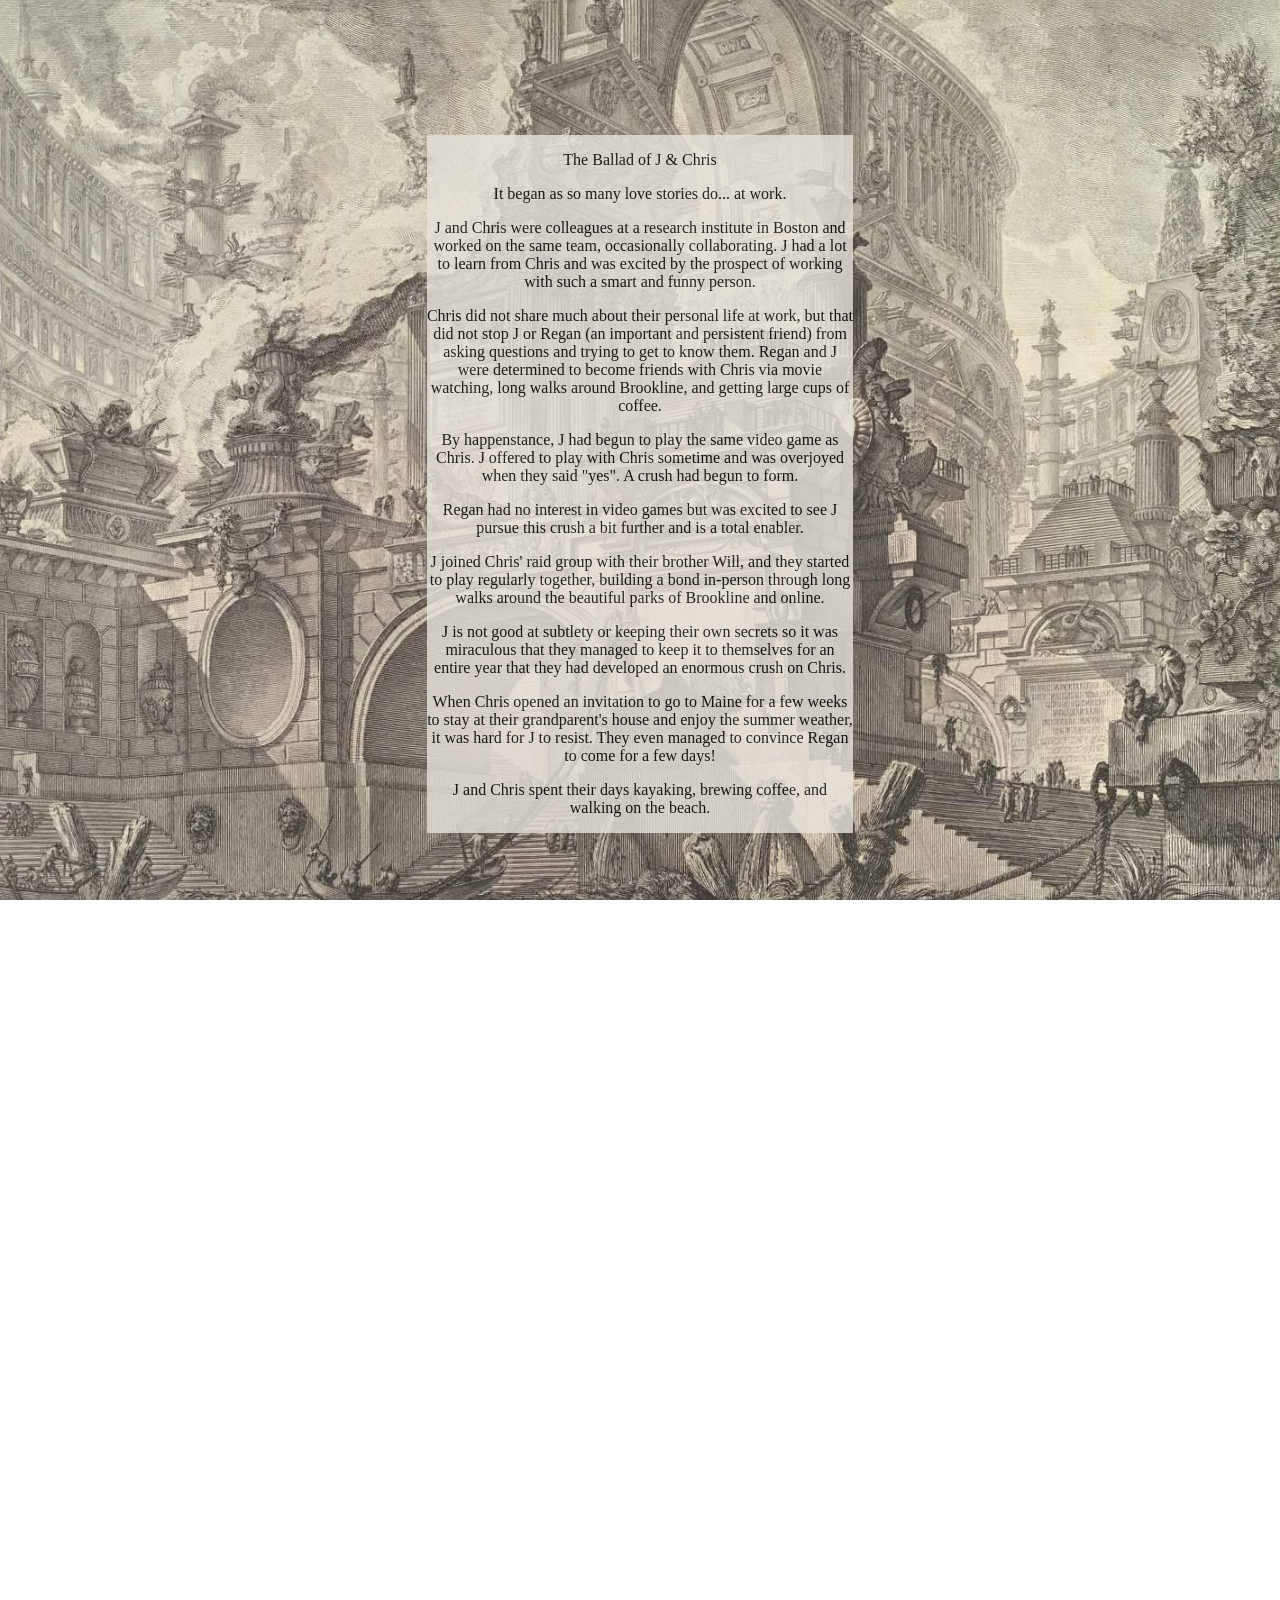
==== ourstory.html @ 9b3b6ead "Add new pages and content. Ourstory note finished. ToDo: Navigation." ====
<!DOCTYPE html>

<head>
    <meta charset="utf-8">
    <title>J &amp; Chris' Wedding Schedule (Tentative)</title>
    <link rel="stylesheet" href="css/main.css">
    <meta name="viewport" content="width=device-width, initial-scale=1.0">
</head>

<body>
    <div class="page">
        <div class="left-sidebar"></div>
        <div class="right-sidebar"></div>
        <div class="content">
            <p>The Ballad of J &amp; Chris</p>
            <p>It began as so many love stories do... at work.</p>
            <p>J and Chris were colleagues at a research institute in Boston and worked on the same team, occasionally collaborating. J had a lot to learn from Chris and was excited by the prospect of working with such a smart and funny person.</p>
            <p>Chris did not share much about their personal life at work, but that did not stop J or Regan (an important and persistent friend) from asking questions and trying to get to know them. Regan and J were determined to become friends with Chris via movie watching, long walks around Brookline, and getting large cups of coffee.</p>
            <p>By happenstance, J had begun to play the same video game as Chris. J offered to play with Chris sometime and was overjoyed when they said "yes". A crush had begun to form.</p>
            <p>Regan had no interest in video games but was excited to see J pursue this crush a bit further and is a total enabler.</p>
            <p>J joined Chris' raid group with their brother Will, and they started to play regularly together, building a bond in-person through long walks around the beautiful parks of Brookline and online.</p>
            <p>J is not good at subtlety or keeping their own secrets so it was miraculous that they managed to keep it to themselves for an entire year that they had developed an enormous crush on Chris.</p>
            <p>When Chris opened an invitation to go to Maine for a few weeks to stay at their grandparent's house and enjoy the summer weather, it was hard for J to resist. They even managed to convince Regan to come for a few days!</p>
            <p>J and Chris spent their days kayaking, brewing coffee, and walking on the beach. </p>
        </div>
    </div> 
</body>

</html>
---- css/main.css ----
/* Default / common styling */

/* Reset CSS */
html,body {
  margin: 0;
  padding: 0;
  width: 100vw;
  height: 100vh;
  box-sizing: border-box;
  overflow-y: scroll;
}

/* Default Body Style */
body {
  background: url("../resources/intro.jpg");
  background-position: center center;
  background-size: cover;
  background-repeat: vertical;
  background-attachment: fixed;
}

/* Default Page Grid Layout */
.page {
  display: grid;
  grid-template-rows: auto 1fr 1fr;
  grid-template-columns: 1fr 1fr 1fr;
  grid-template-areas: "left-sidebar navbar right-sidebar" "left-sidebar content right-sidebar" "left-sidebar footer right-sidebar";
}

.left-sidebar {
  grid-area: left-sidebar;
}

.right-sidebar {
  grid-area: right-sidebar;
}

.content {
  max-width: 100vw;
  margin-top: 15vh;
  background-color: rgba(231, 227, 220, 100);
  opacity: 0.8;
  font-family: "Avanta Garda";
  font-size: 1em;
  text-align: center;
  grid-area: content;
}

.flag {
  max-width: 50%;
}

/* Styling for small screens */
@media (max-width: 576px) {
  .page {
    grid-template-columns: 1fr 4fr 1fr;
  }
}

/* Styling for high-res mobile screens */
@media (-webkit-min-device-pixel-ratio: 3) and (min-width: 577px) {
  .content {
    font-size: 2em;
  }
}
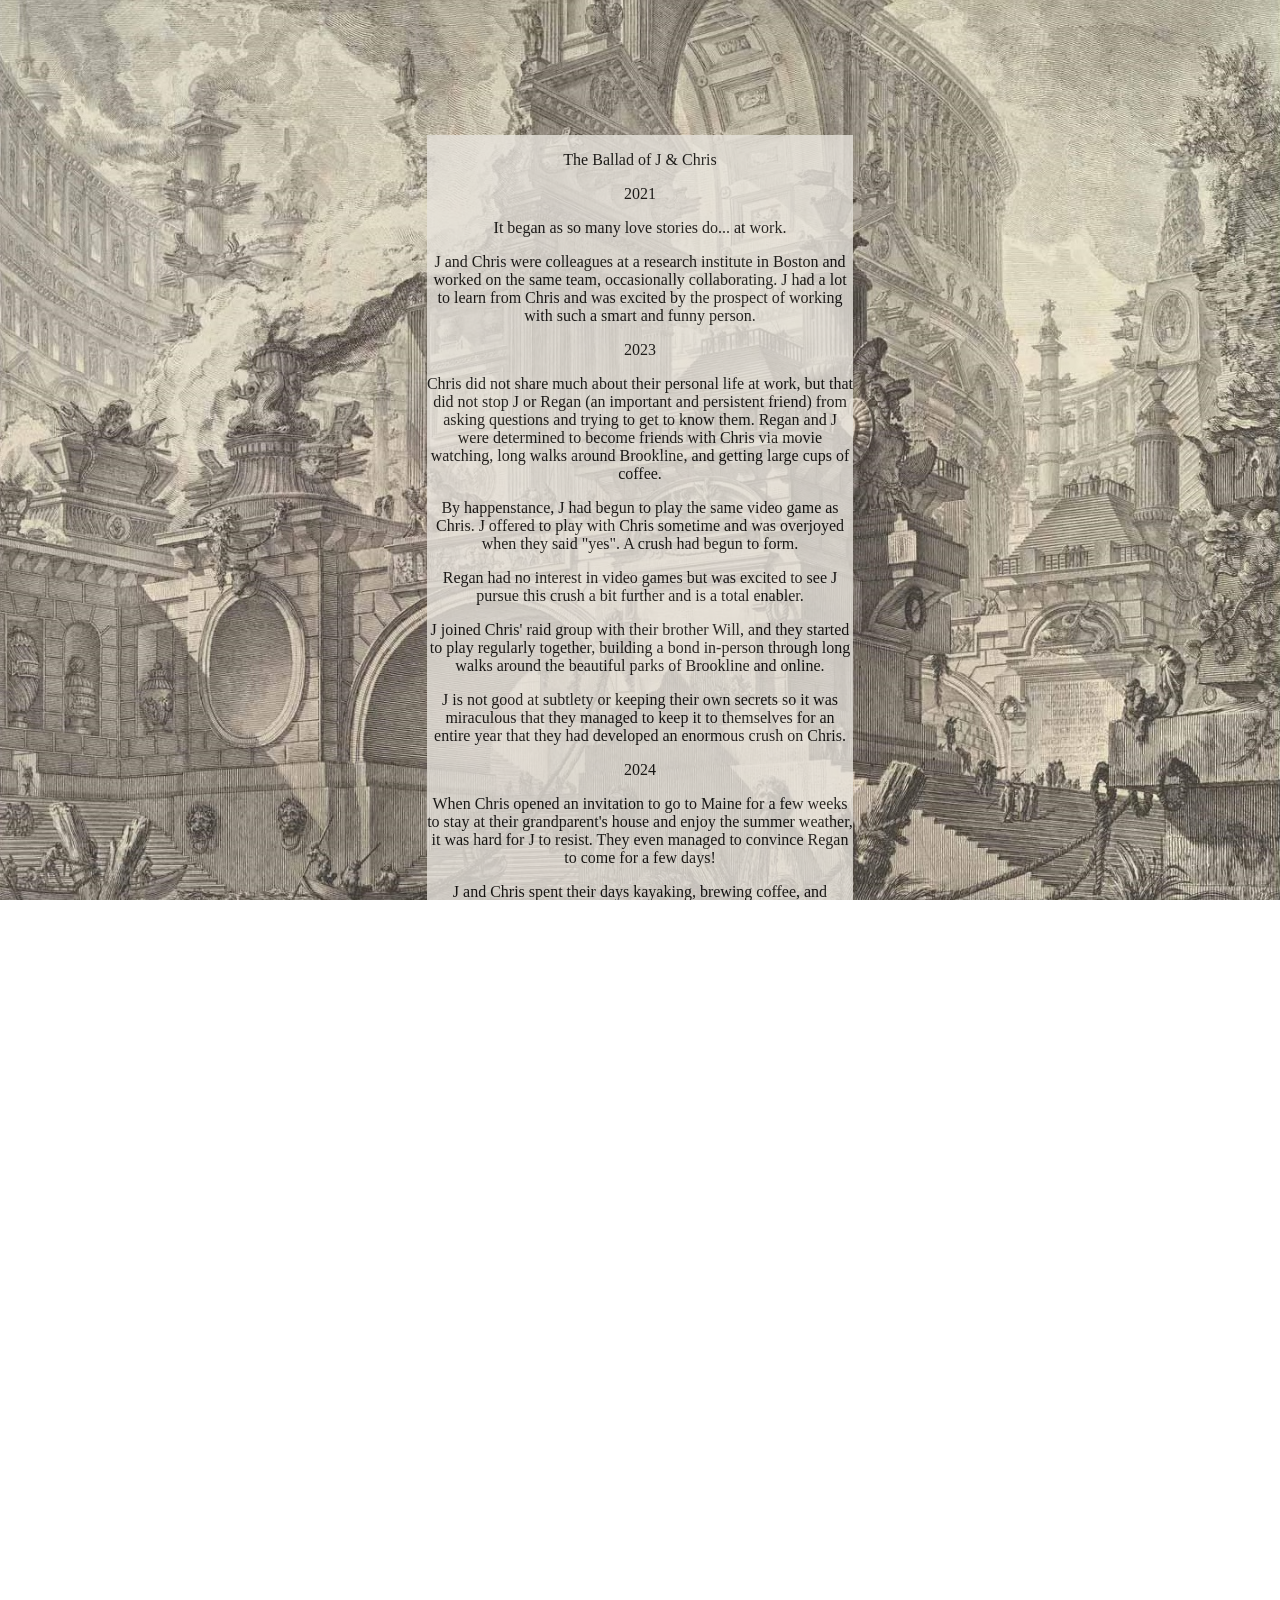
==== commit c8eaef47: "Add site content and format." ====
--- a/ourstory.html
+++ b/ourstory.html
@@ -13,15 +13,31 @@
         <div class="right-sidebar"></div>
         <div class="content">
             <p>The Ballad of J &amp; Chris</p>
+            <p>2021</p>
             <p>It began as so many love stories do... at work.</p>
             <p>J and Chris were colleagues at a research institute in Boston and worked on the same team, occasionally collaborating. J had a lot to learn from Chris and was excited by the prospect of working with such a smart and funny person.</p>
+            <p>2023</p>
             <p>Chris did not share much about their personal life at work, but that did not stop J or Regan (an important and persistent friend) from asking questions and trying to get to know them. Regan and J were determined to become friends with Chris via movie watching, long walks around Brookline, and getting large cups of coffee.</p>
             <p>By happenstance, J had begun to play the same video game as Chris. J offered to play with Chris sometime and was overjoyed when they said "yes". A crush had begun to form.</p>
             <p>Regan had no interest in video games but was excited to see J pursue this crush a bit further and is a total enabler.</p>
             <p>J joined Chris' raid group with their brother Will, and they started to play regularly together, building a bond in-person through long walks around the beautiful parks of Brookline and online.</p>
             <p>J is not good at subtlety or keeping their own secrets so it was miraculous that they managed to keep it to themselves for an entire year that they had developed an enormous crush on Chris.</p>
+            <p>2024</p>
             <p>When Chris opened an invitation to go to Maine for a few weeks to stay at their grandparent's house and enjoy the summer weather, it was hard for J to resist. They even managed to convince Regan to come for a few days!</p>
-            <p>J and Chris spent their days kayaking, brewing coffee, and walking on the beach. </p>
+            <p>J and Chris spent their days kayaking, brewing coffee, and walking on the beach when after building up their courage, J confessed to liking Chris.</p>
+            <p>Chris was confused and asked if J liked them as a friend, and J replied, "No, I love you.". To which Chris, asked, "Is this a joke?"</p>
+            <p>After some discussion and restructuring, Chris said I think I could like you too, however I need time to adjust from "work J" to "dating J".</p>
+            <p>Their first date included walking through Dock Square to buy candy in the rain. While J took off their shoes that had been completely soaked through and they walked to the beach in a beautiful July thunderstorm.</p>
+            <p>2025</p>
+            <p>Jump to a year and a half later, Chris was preparing to leave their job at the research institute and start a new position at another company, thanks to J's support. Together they planned a short weekend away to Quebec City, Canada to use up some of Chris' burgeoning vacation time and saved up work points.</p>
+            <p>While in Quebec, they came across a beautiful shop with gorgeous jewelry and art. They returned to this shop each of the three days they were in the city, finding new gift ideas for Christmas and returning to the same counter to look at a series of beautiful silver rings with embedded stones.</p>
+            <p>J confessed that they had been thinking about proposing to Chris this weekend, and that the time felt right. Chris smiled and agreed, offering to buy the garnet ring that they had seen in the jewelry shop. With the first ring in hand, they checked out of their hotel and drove all the way back to Portland, Maine to find the right ring for Chris.</p>
+            <p> They visited several shops in the late afternoon in Portland, looking for the right size and worn nature that Chris was seeking. They found a handmade silver ring that got it's texture from being hammered brick and blackened. Chris requested that the jeweler make it "a bit more fucked up", before we completed our purchase. </p>
+            <p>The second ring was acquired and they were on their way back to Kennebunkport and the sun was setting. They cruised to Goose Rocks Beach, where they had spent many evenings in early friendship and dating, walking and talking.</p>
+            <p>By the time J and Chris arrived at the beach, the moon was high and it was hard to see anything but the reflection of the water.</p>
+            <p>This was where J and Chris proposed to each other, in the dark, barely able to see one another's faces, knowing that they were in for a wonderful, wild ride together.</p>
+            <p>2026</p>
+            <p>We look forward to bringing you with us on the next step of our journey together.</p>
         </div>
     </div> 
 </body>
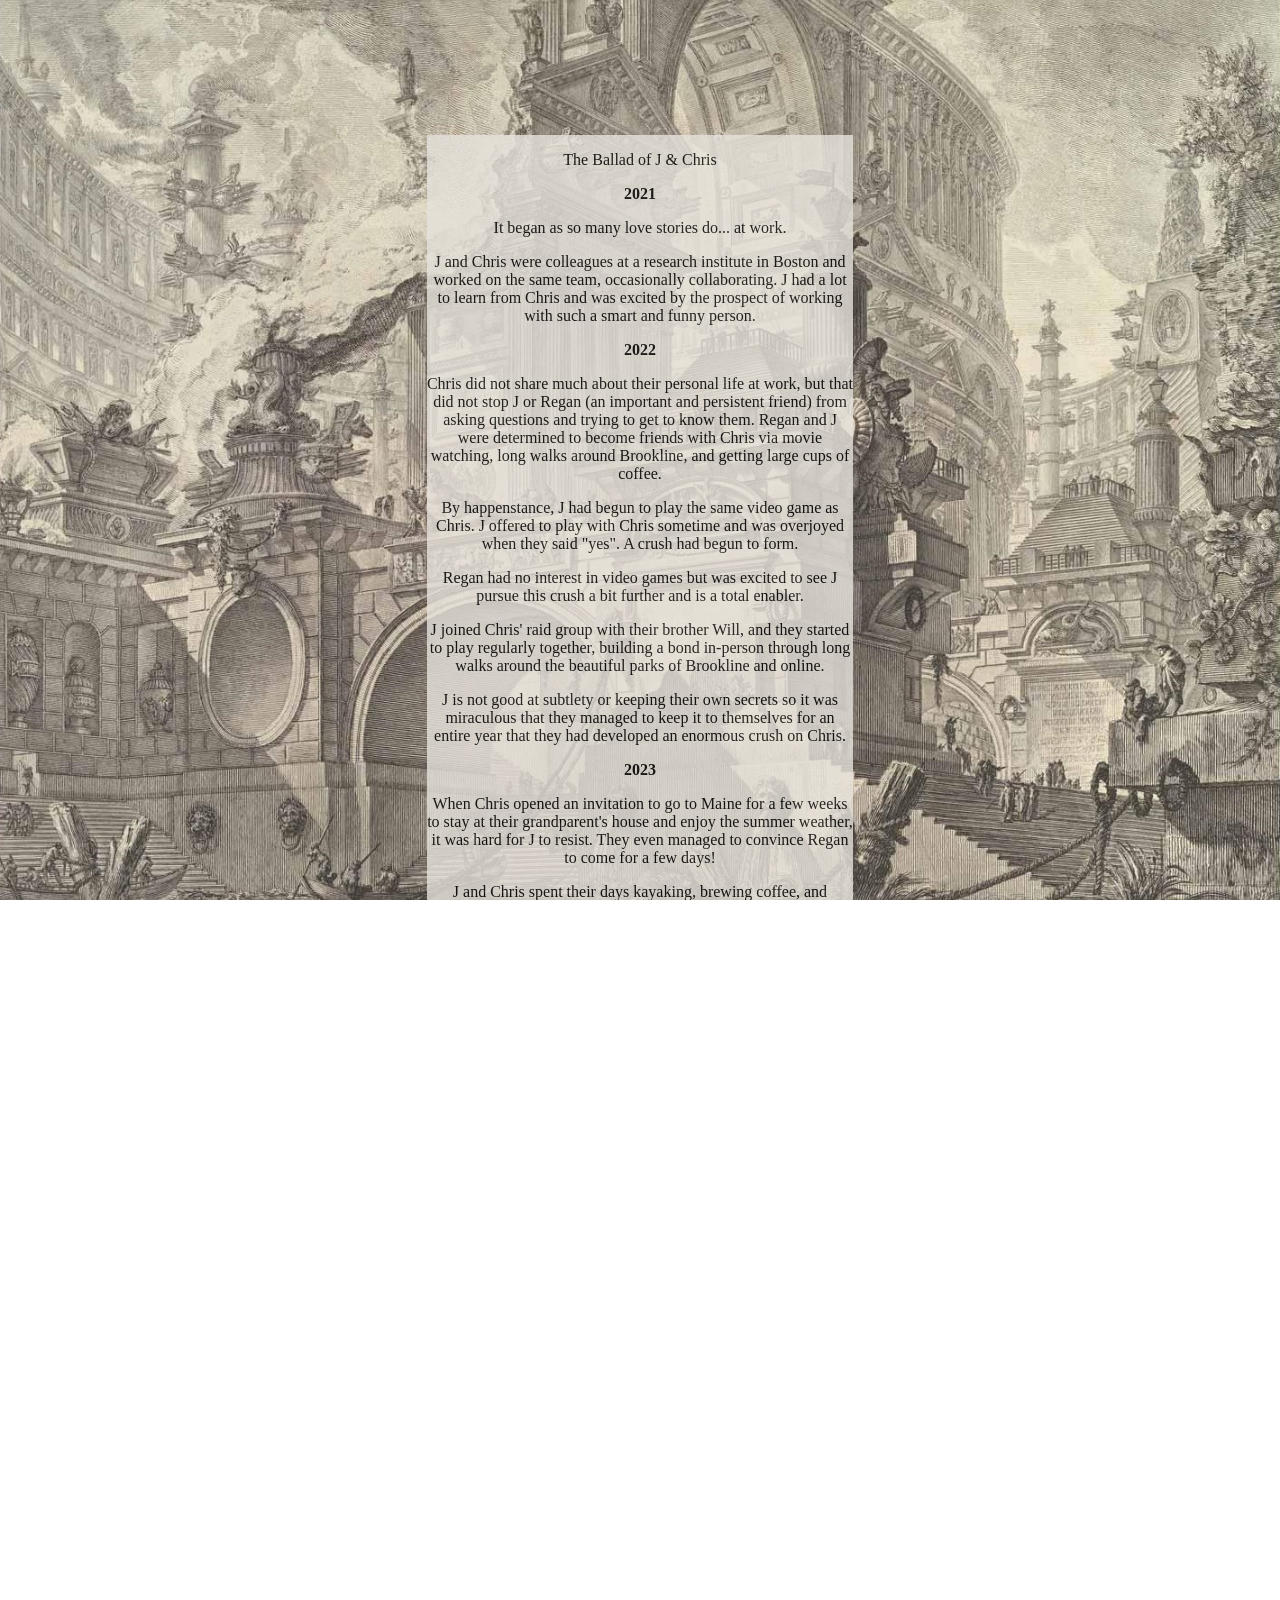
==== commit 26182841: "Add bold to ourstory." ====
--- a/ourstory.html
+++ b/ourstory.html
@@ -13,22 +13,22 @@
         <div class="right-sidebar"></div>
         <div class="content">
             <p>The Ballad of J &amp; Chris</p>
-            <p>2021</p>
+            <p><b>2021</b></p>
             <p>It began as so many love stories do... at work.</p>
             <p>J and Chris were colleagues at a research institute in Boston and worked on the same team, occasionally collaborating. J had a lot to learn from Chris and was excited by the prospect of working with such a smart and funny person.</p>
-            <p>2023</p>
+            <p><b>2022</b></p>
             <p>Chris did not share much about their personal life at work, but that did not stop J or Regan (an important and persistent friend) from asking questions and trying to get to know them. Regan and J were determined to become friends with Chris via movie watching, long walks around Brookline, and getting large cups of coffee.</p>
             <p>By happenstance, J had begun to play the same video game as Chris. J offered to play with Chris sometime and was overjoyed when they said "yes". A crush had begun to form.</p>
             <p>Regan had no interest in video games but was excited to see J pursue this crush a bit further and is a total enabler.</p>
             <p>J joined Chris' raid group with their brother Will, and they started to play regularly together, building a bond in-person through long walks around the beautiful parks of Brookline and online.</p>
             <p>J is not good at subtlety or keeping their own secrets so it was miraculous that they managed to keep it to themselves for an entire year that they had developed an enormous crush on Chris.</p>
-            <p>2024</p>
+            <p><b>2023</b></p>
             <p>When Chris opened an invitation to go to Maine for a few weeks to stay at their grandparent's house and enjoy the summer weather, it was hard for J to resist. They even managed to convince Regan to come for a few days!</p>
             <p>J and Chris spent their days kayaking, brewing coffee, and walking on the beach when after building up their courage, J confessed to liking Chris.</p>
             <p>Chris was confused and asked if J liked them as a friend, and J replied, "No, I love you.". To which Chris, asked, "Is this a joke?"</p>
             <p>After some discussion and restructuring, Chris said I think I could like you too, however I need time to adjust from "work J" to "dating J".</p>
             <p>Their first date included walking through Dock Square to buy candy in the rain. While J took off their shoes that had been completely soaked through and they walked to the beach in a beautiful July thunderstorm.</p>
-            <p>2025</p>
+            <p><b>2024</b></p>
             <p>Jump to a year and a half later, Chris was preparing to leave their job at the research institute and start a new position at another company, thanks to J's support. Together they planned a short weekend away to Quebec City, Canada to use up some of Chris' burgeoning vacation time and saved up work points.</p>
             <p>While in Quebec, they came across a beautiful shop with gorgeous jewelry and art. They returned to this shop each of the three days they were in the city, finding new gift ideas for Christmas and returning to the same counter to look at a series of beautiful silver rings with embedded stones.</p>
             <p>J confessed that they had been thinking about proposing to Chris this weekend, and that the time felt right. Chris smiled and agreed, offering to buy the garnet ring that they had seen in the jewelry shop. With the first ring in hand, they checked out of their hotel and drove all the way back to Portland, Maine to find the right ring for Chris.</p>
@@ -36,7 +36,7 @@
             <p>The second ring was acquired and they were on their way back to Kennebunkport and the sun was setting. They cruised to Goose Rocks Beach, where they had spent many evenings in early friendship and dating, walking and talking.</p>
             <p>By the time J and Chris arrived at the beach, the moon was high and it was hard to see anything but the reflection of the water.</p>
             <p>This was where J and Chris proposed to each other, in the dark, barely able to see one another's faces, knowing that they were in for a wonderful, wild ride together.</p>
-            <p>2026</p>
+            <p><b>2026</b></p>
             <p>We look forward to bringing you with us on the next step of our journey together.</p>
         </div>
     </div> 
--- a/css/main.css
+++ b/css/main.css
@@ -50,6 +50,11 @@
   max-width: 50%;
 }
 
+/*link color*/
+.a {
+  color: black;
+}
+
 /* Styling for small screens */
 @media (max-width: 576px) {
   .page {
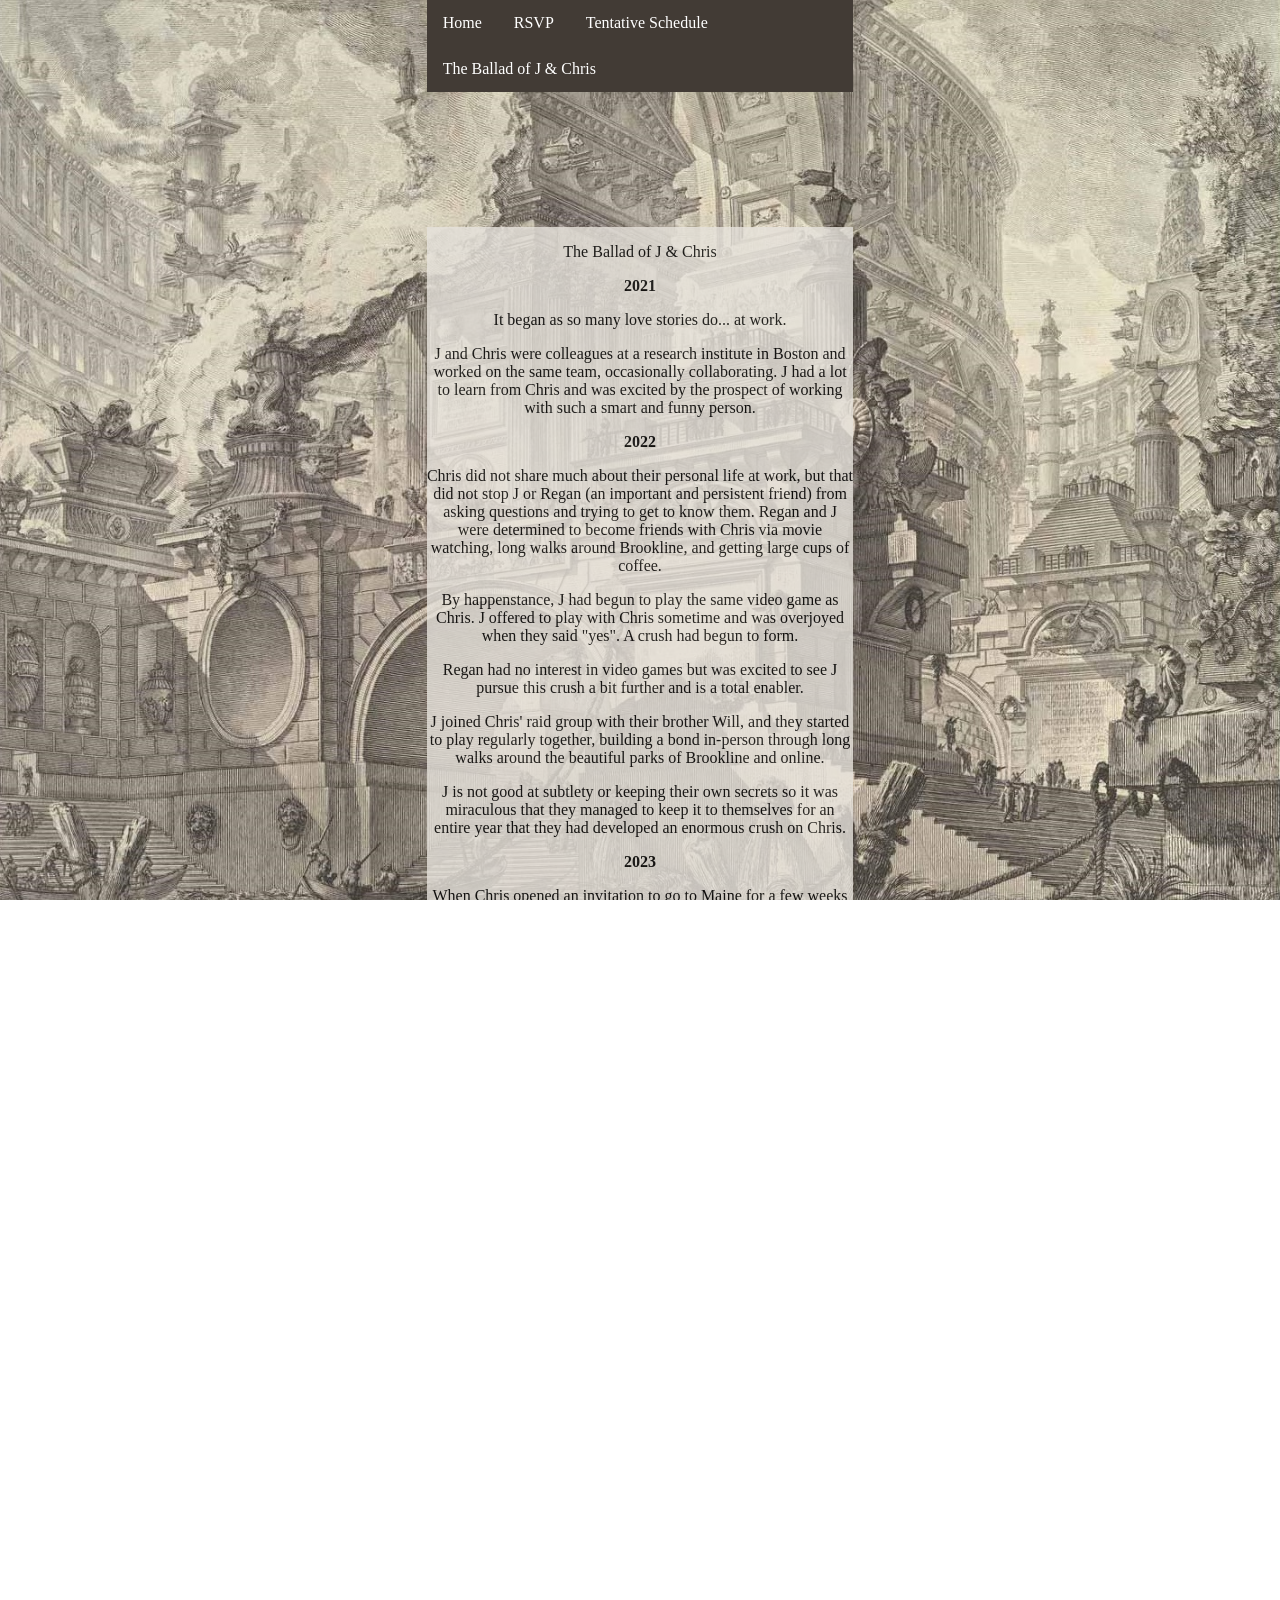
==== commit ff58fe45: "Add navbar to ourstory.html." ====
--- a/ourstory.html
+++ b/ourstory.html
@@ -5,12 +5,44 @@
     <title>J &amp; Chris' Wedding Schedule (Tentative)</title>
     <link rel="stylesheet" href="css/main.css">
     <meta name="viewport" content="width=device-width, initial-scale=1.0">
+            <style>
+                ul {
+                    list-style-type: none;
+                    margin: 0;
+                    padding: 0;
+                    overflow: hidden;
+                    background-color: #423b35;
+                }
+            
+                ul li {
+                    float: left;
+                }
+            
+                ul li a {
+                    display: block;
+                    color: white;
+                    text-align: center;
+                    padding: 14px 16px;
+                    text-decoration: none;
+                }
+            
+                ul li a:hover {
+                    background-color: #a99b8e;
+                }
+            </style>
 </head>
 
 <body>
     <div class="page">
+        <ul>
+            <li><a href="index.html">Home</a></li>
+            <li><a href="rsvp.html">RSVP</a></li>
+            <li><a href="schedule.html">Tentative Schedule</a></li>
+            <li><a href="ourstory.html">The Ballad of J &amp; Chris</a></li>
+        </ul>
         <div class="left-sidebar"></div>
         <div class="right-sidebar"></div>
+
         <div class="content">
             <p>The Ballad of J &amp; Chris</p>
             <p><b>2021</b></p>
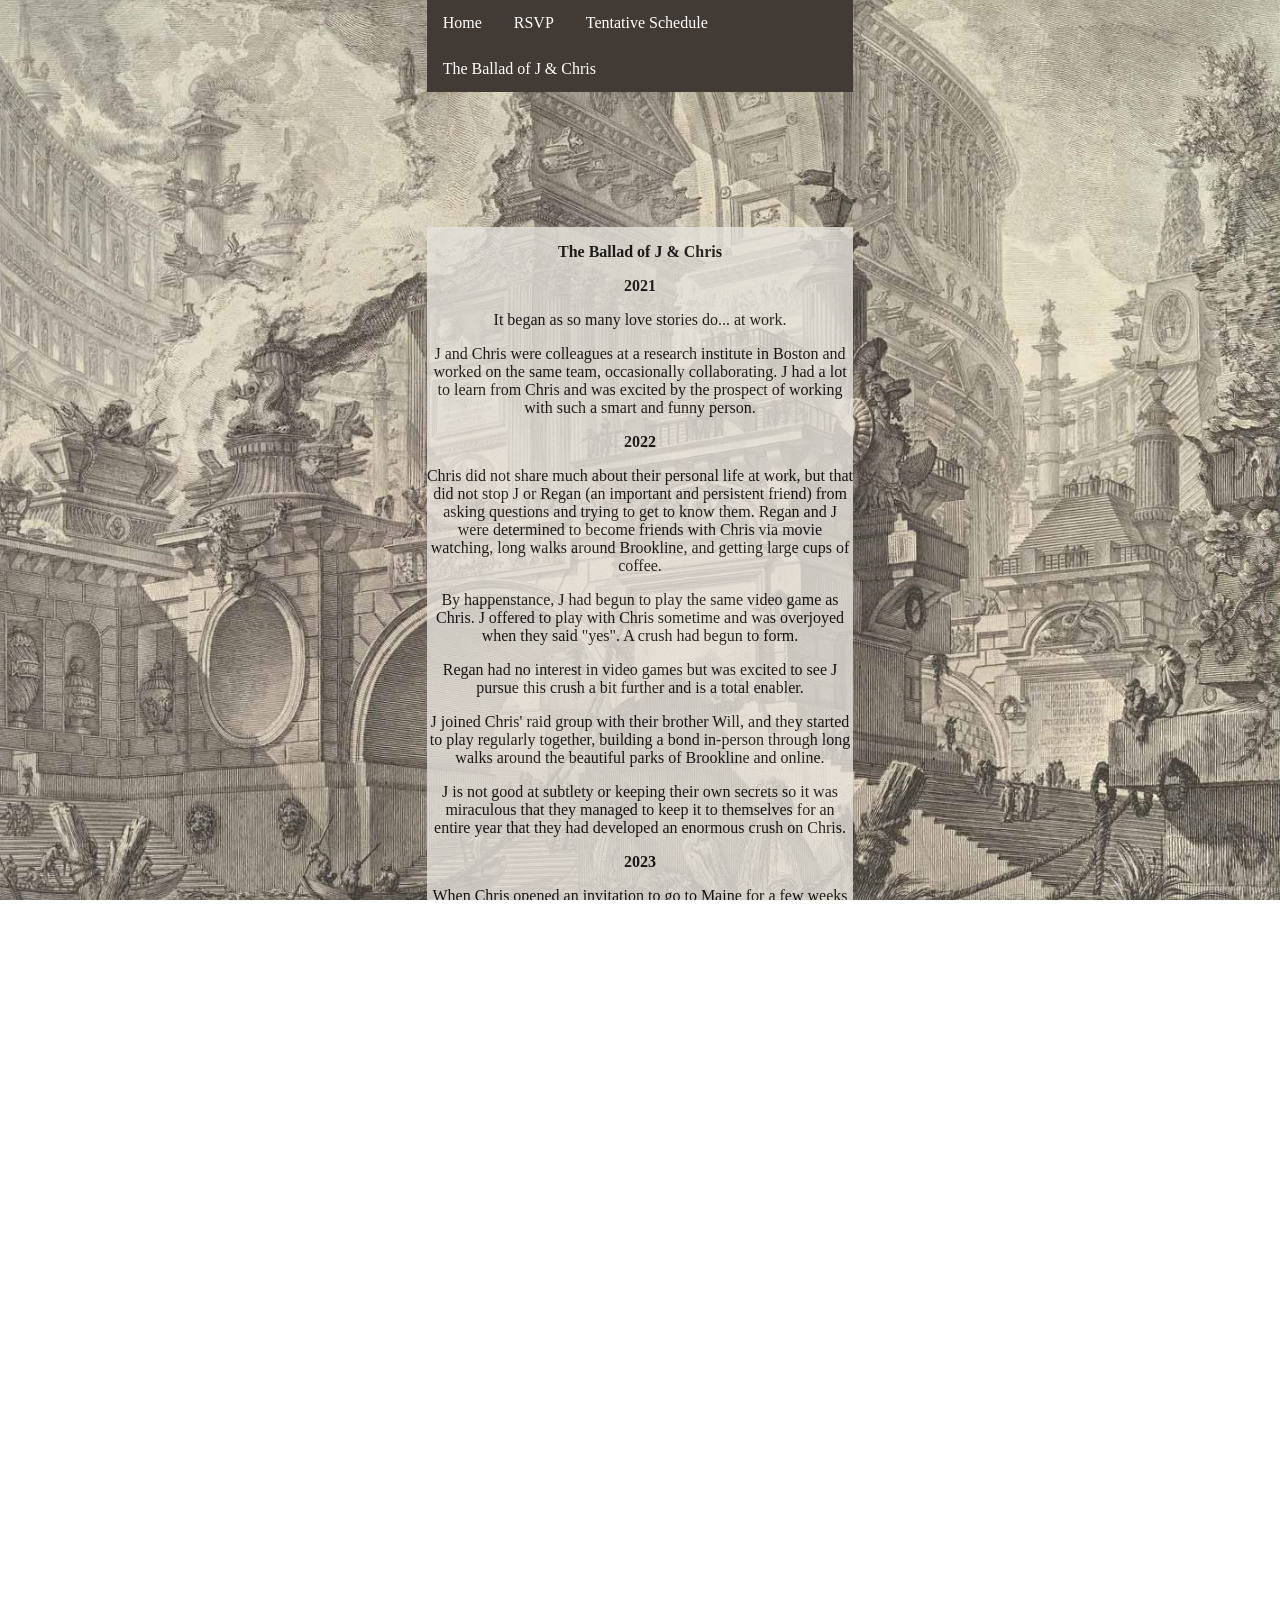
==== commit 9b072926: "Add bolding to index and ourstory titles." ====
--- a/ourstory.html
+++ b/ourstory.html
@@ -34,17 +34,16 @@
 
 <body>
     <div class="page">
+        <div class="left-sidebar"></div>
+        <div class="right-sidebar"></div>
         <ul>
             <li><a href="index.html">Home</a></li>
             <li><a href="rsvp.html">RSVP</a></li>
             <li><a href="schedule.html">Tentative Schedule</a></li>
             <li><a href="ourstory.html">The Ballad of J &amp; Chris</a></li>
         </ul>
-        <div class="left-sidebar"></div>
-        <div class="right-sidebar"></div>
-
         <div class="content">
-            <p>The Ballad of J &amp; Chris</p>
+            <p><b>The Ballad of J &amp; Chris</b></p>
             <p><b>2021</b></p>
             <p>It began as so many love stories do... at work.</p>
             <p>J and Chris were colleagues at a research institute in Boston and worked on the same team, occasionally collaborating. J had a lot to learn from Chris and was excited by the prospect of working with such a smart and funny person.</p>
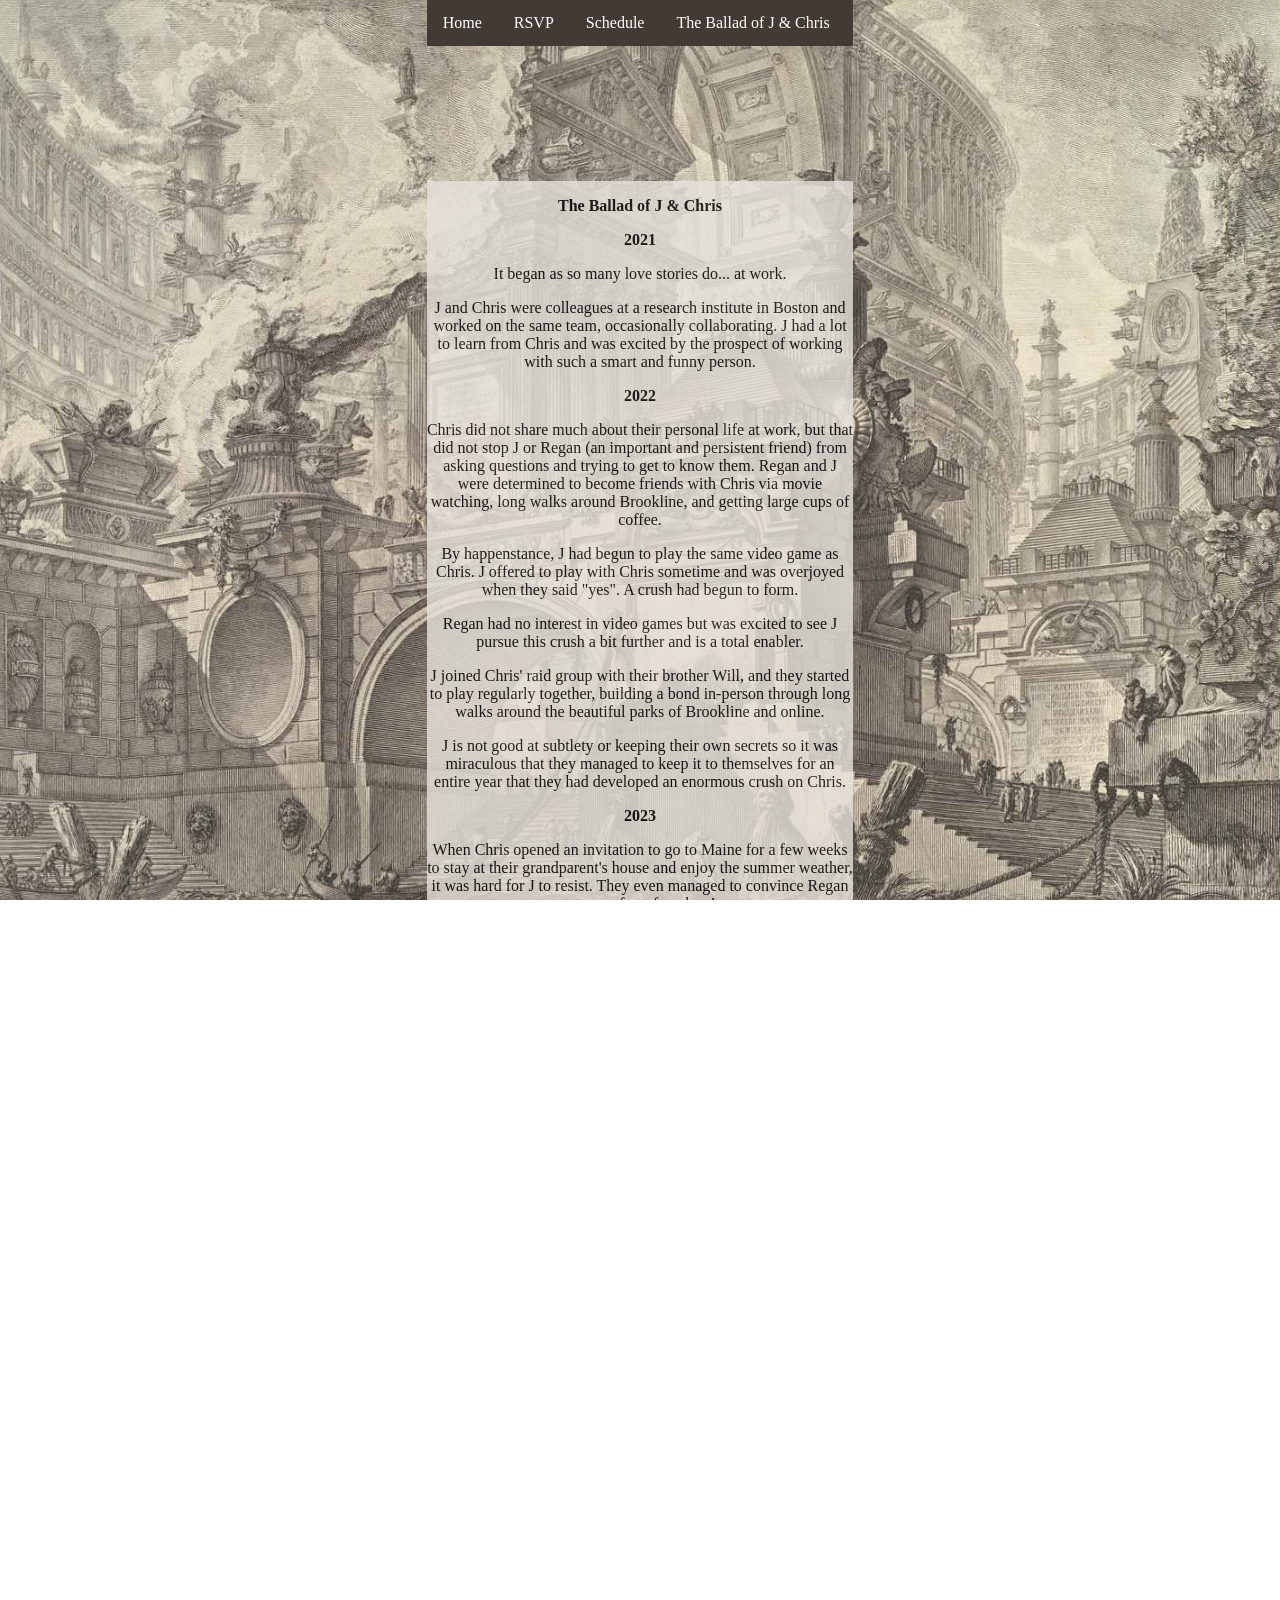
==== commit 0251d6d5: "Update schedule and titles of pages throughout. Remove tentative from schedule title." ====
--- a/ourstory.html
+++ b/ourstory.html
@@ -2,7 +2,7 @@
 
 <head>
     <meta charset="utf-8">
-    <title>J &amp; Chris' Wedding Schedule (Tentative)</title>
+    <title>Our Story</title>
     <link rel="stylesheet" href="css/main.css">
     <meta name="viewport" content="width=device-width, initial-scale=1.0">
             <style>
@@ -39,7 +39,7 @@
         <ul>
             <li><a href="index.html">Home</a></li>
             <li><a href="rsvp.html">RSVP</a></li>
-            <li><a href="schedule.html">Tentative Schedule</a></li>
+            <li><a href="schedule.html">Schedule</a></li>
             <li><a href="ourstory.html">The Ballad of J &amp; Chris</a></li>
         </ul>
         <div class="content">
